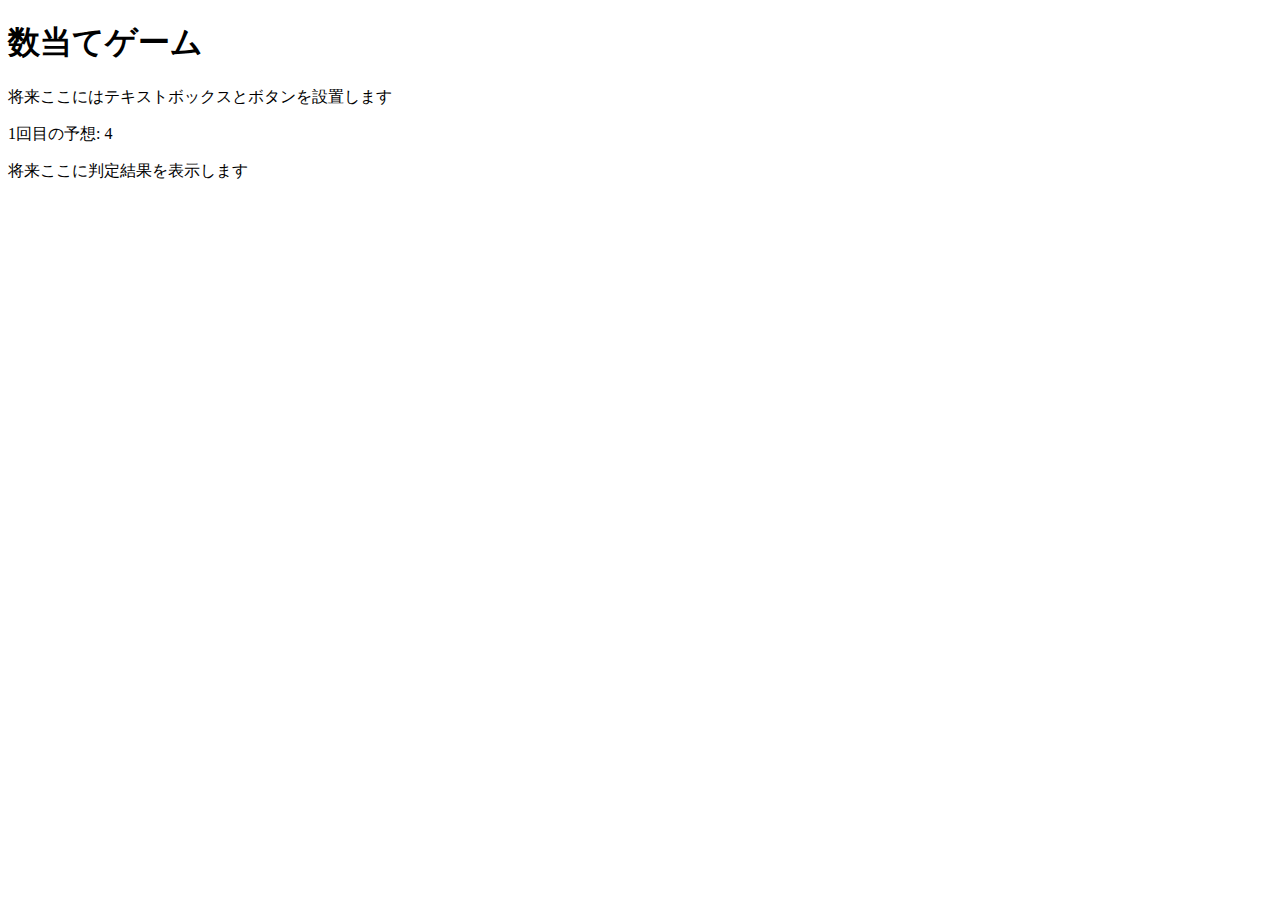
==== kazuate.html @ 4143ff95 "数当てゲームの作成" ====
<!DOCTYPE html>
<html>
  <head>
    <meta charset="utf-8">
    <title>数当てゲーム</title>
    <script src="kazuate.js" defer></script>
  </head>

  <body>
    <h1>数当てゲーム</h1>
    <p>将来ここにはテキストボックスとボタンを設置します</p>
    <p><span id="kaisu">1</span>回目の予想: <span id="answer">4</span></p>
    <p id="result">将来ここに判定結果を表示します</p>
  </body>
</html>
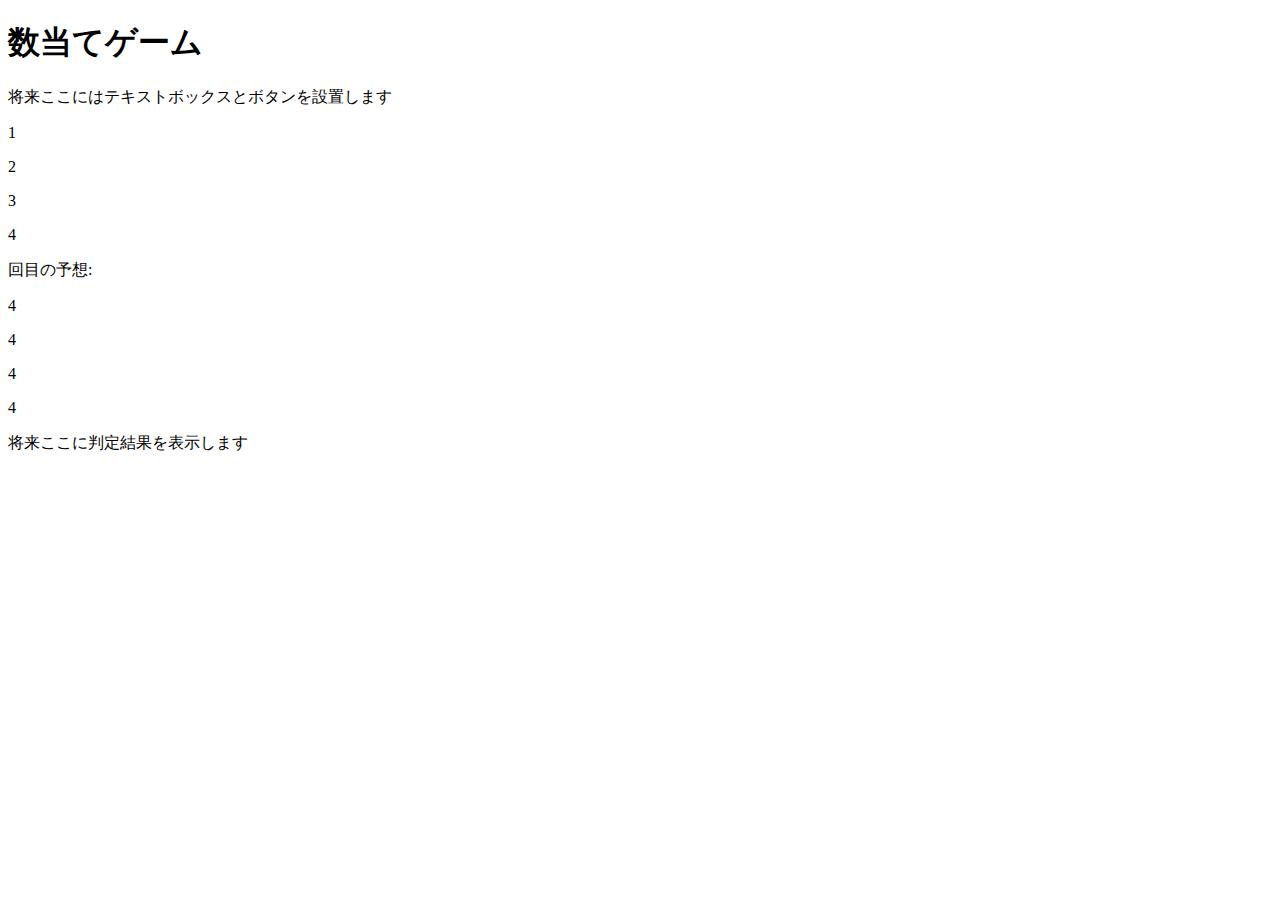
==== commit 8c74a8d4: "予想を修正" ====
--- a/kazuate.html
+++ b/kazuate.html
@@ -9,7 +9,7 @@
   <body>
     <h1>数当てゲーム</h1>
     <p>将来ここにはテキストボックスとボタンを設置します</p>
-    <p><span id="kaisu">1</span>回目の予想: <span id="answer">4</span></p>
+    <p><span id="kaisu"></span>回目の予想: <span id="answer"></span></p>
     <p id="result">将来ここに判定結果を表示します</p>
   </body>
 </html>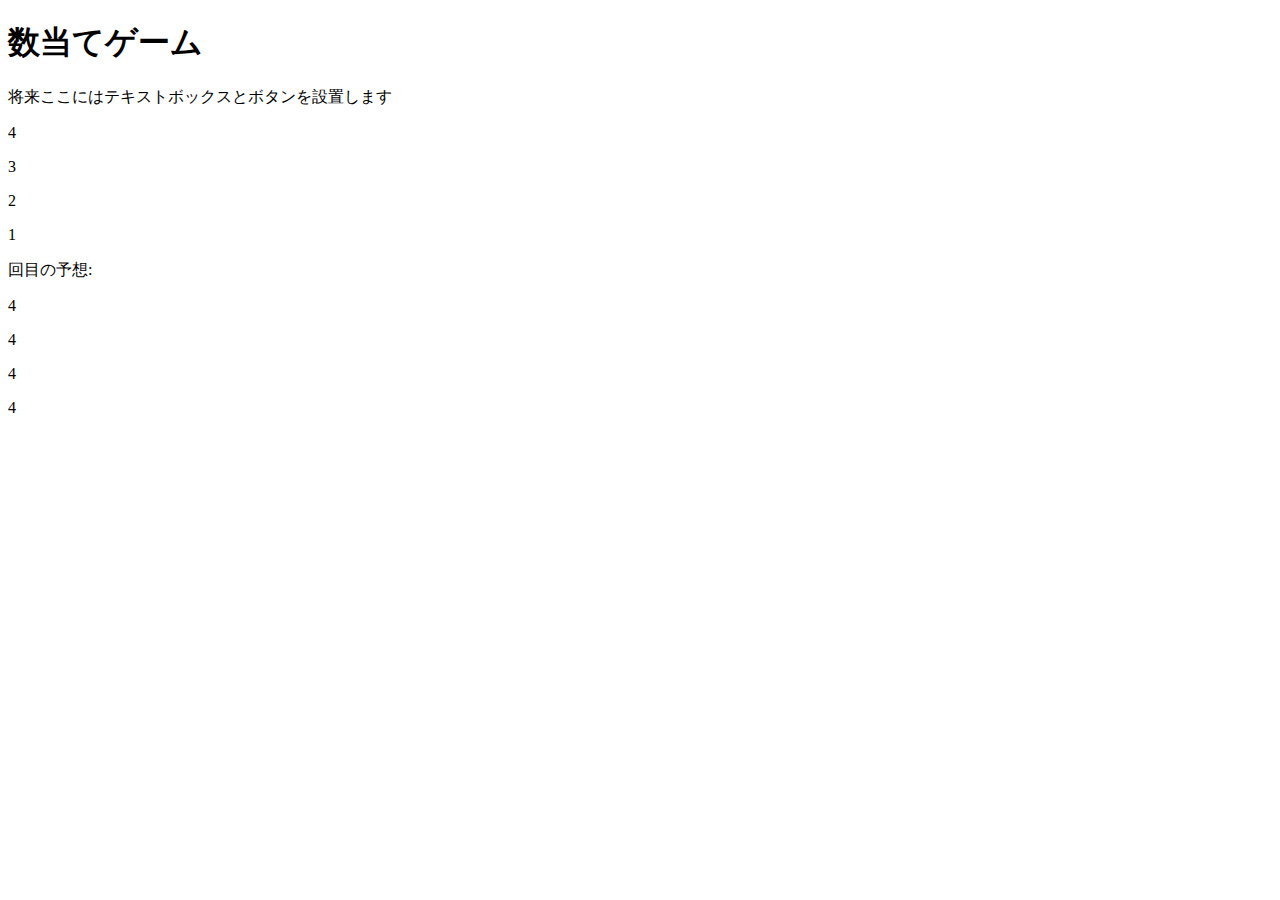
==== commit 53b39590: "resultを消去" ====
--- a/kazuate.html
+++ b/kazuate.html
@@ -10,6 +10,6 @@
     <h1>数当てゲーム</h1>
     <p>将来ここにはテキストボックスとボタンを設置します</p>
     <p><span id="kaisu"></span>回目の予想: <span id="answer"></span></p>
-    <p id="result">将来ここに判定結果を表示します</p>
+    <p id="result"></p>
   </body>
 </html>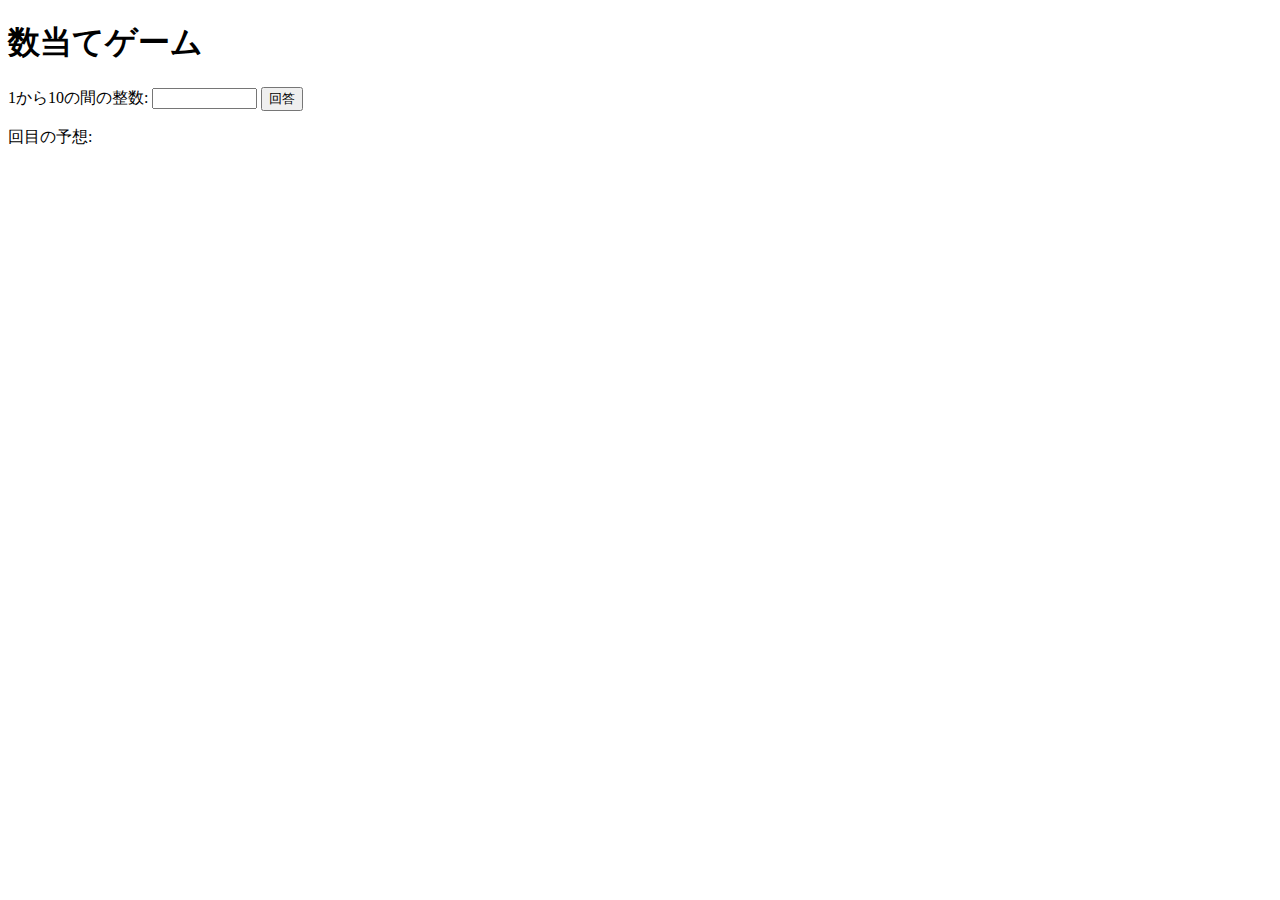
==== commit 5592080b: "入力欄を追加" ====
--- a/kazuate.html
+++ b/kazuate.html
@@ -8,7 +8,9 @@
 
   <body>
     <h1>数当てゲーム</h1>
-    <p>将来ここにはテキストボックスとボタンを設置します</p>
+    <label for="yoso">1から10の間の整数:</label>
+    <input type="text" name="yoso" id="yoso" size="10">
+    <button id="print">回答</button>
     <p><span id="kaisu"></span>回目の予想: <span id="answer"></span></p>
     <p id="result"></p>
   </body>
